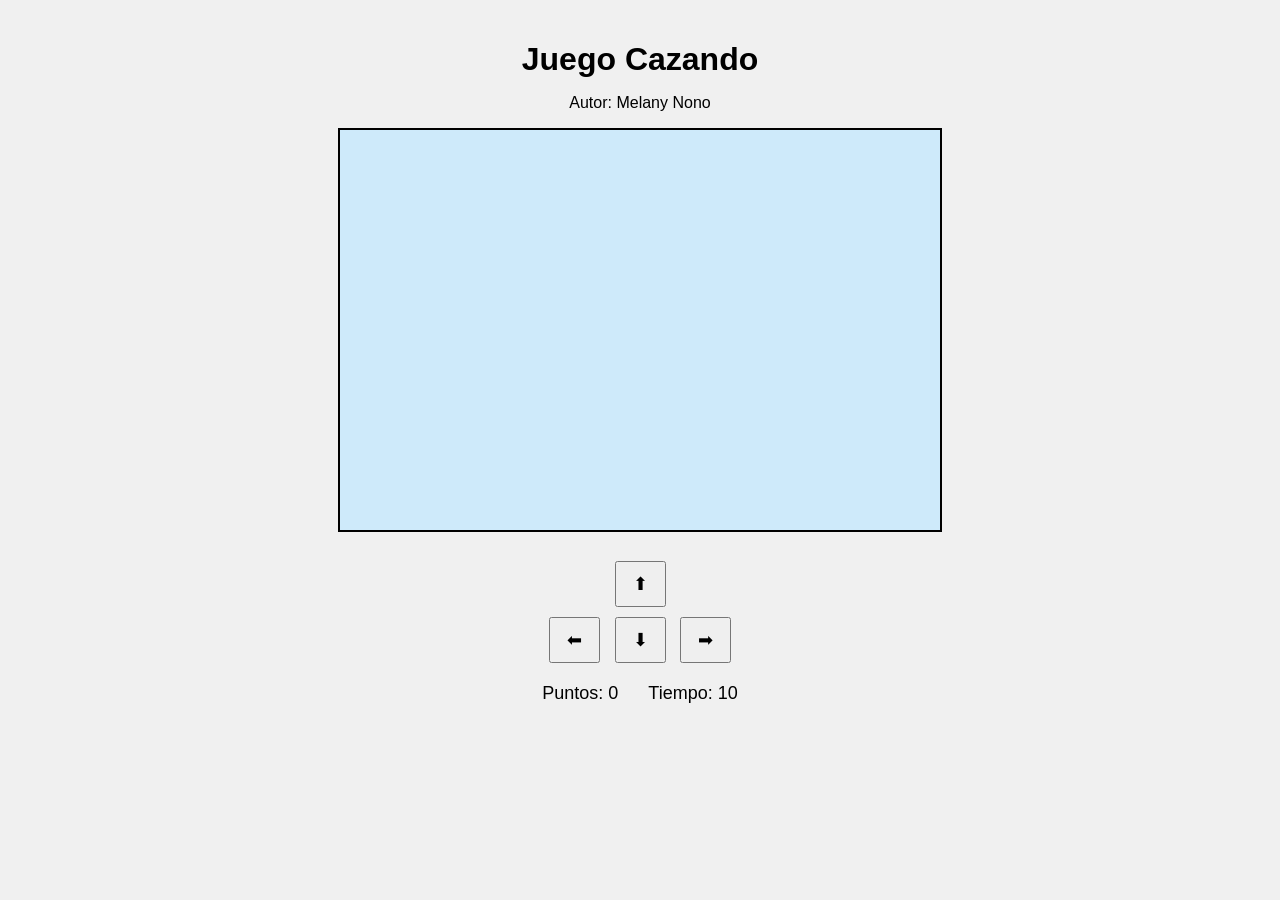
==== cazando.html @ 0b6091a5 "archivo base con hoja de estilo referenciada" ====
<!DOCTYPE html>
<html>
<head>
  <title>Juego Cazando</title>
<link rel="stylesheet" href="cazando.css">
</head>
<body>

  <h1>Juego Cazando</h1>
  <p>Autor: Melany Nono</p>
  <canvas id="areaJuego" width="600" height="400"></canvas>


  <div class="controles">
    <button>⬆</button>
    <br>
    <button>⬅</button>
    <button>⬇</button>
    <button>➡</button>
  </div>


  <div class="panel">
    <span>Puntos: <span id="puntos">0</span></span>
    <span>Tiempo: <span id="tiempo">10</span></span>
  </div>

  <p id="mensaje"></p>


</body>
</html>
---- cazando.css ----
body {
  text-align: center;
  font-family: Arial, sans-serif;
  background: #f0f0f0;
  margin: 0;
  padding: 20px;
}

h1 {
  margin-bottom: 5px;
}

.panel {
  margin: 15px 0;
  font-size: 18px;
  display: flex;
  justify-content: center;
  gap: 30px;
}

canvas {
  background: rgb(206, 234, 250);
  border: 2px solid black;
}

.controles {
  margin-top: 20px;
}

button {
  margin: 5px;
  padding: 10px 16px;
  font-size: 18px;
  cursor: pointer;
}

#mensaje {
  font-size: 20px;
  font-weight: bold;
  color: darkred;
  margin-top: 15px;
}
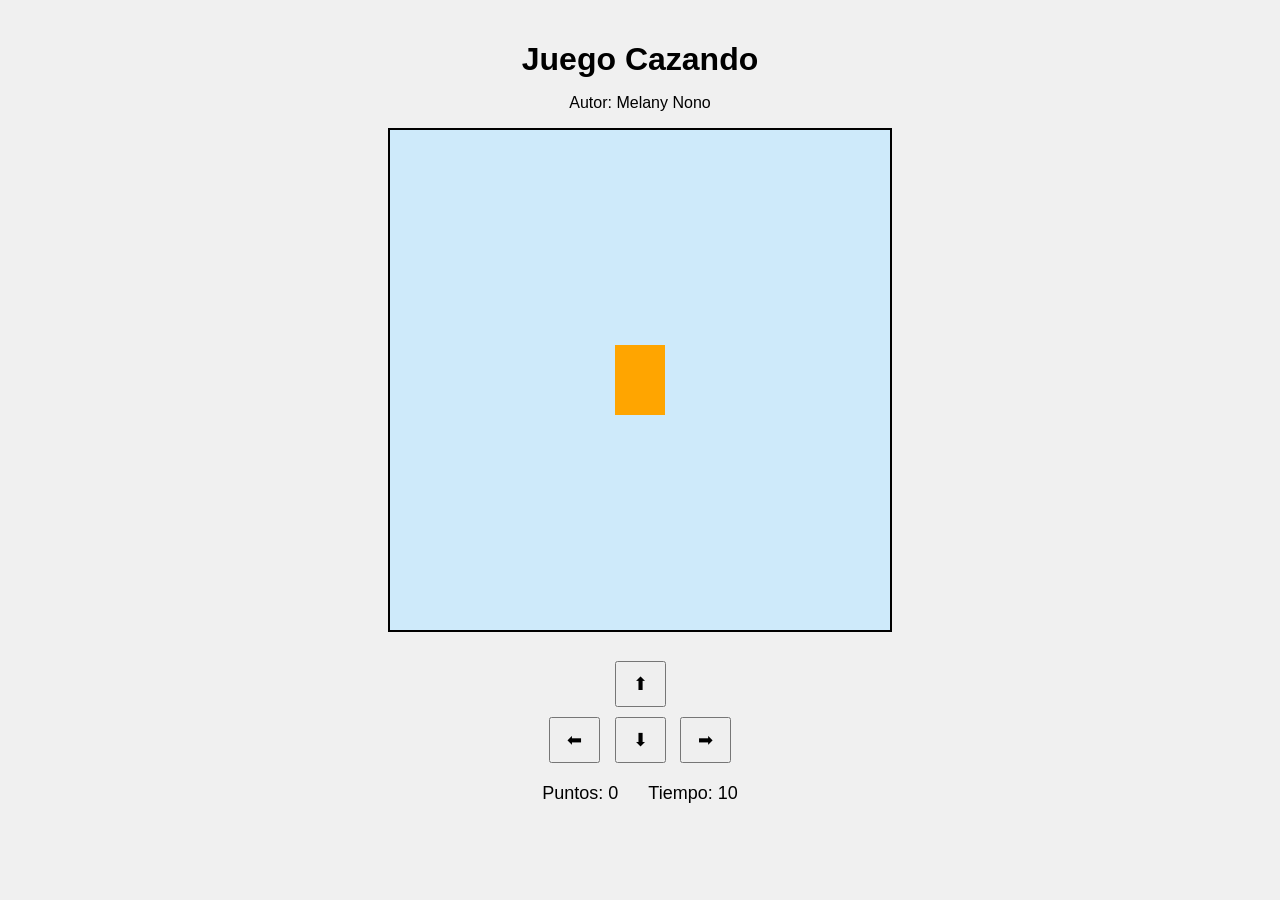
==== commit 12c0050e: "agregar personaje" ====
--- a/cazando.html
+++ b/cazando.html
@@ -4,11 +4,11 @@
   <title>Juego Cazando</title>
 <link rel="stylesheet" href="cazando.css">
 </head>
-<body>
+<body onload="graficarGato();">
 
   <h1>Juego Cazando</h1>
   <p>Autor: Melany Nono</p>
-  <canvas id="areaJuego" width="600" height="400"></canvas>
+  <canvas id="areaJuego" width="500" height="500"></canvas>
 
 
   <div class="controles">
@@ -27,6 +27,6 @@
 
   <p id="mensaje"></p>
 
-
+<script src="cazando.js"></script>
 </body>
 </html>
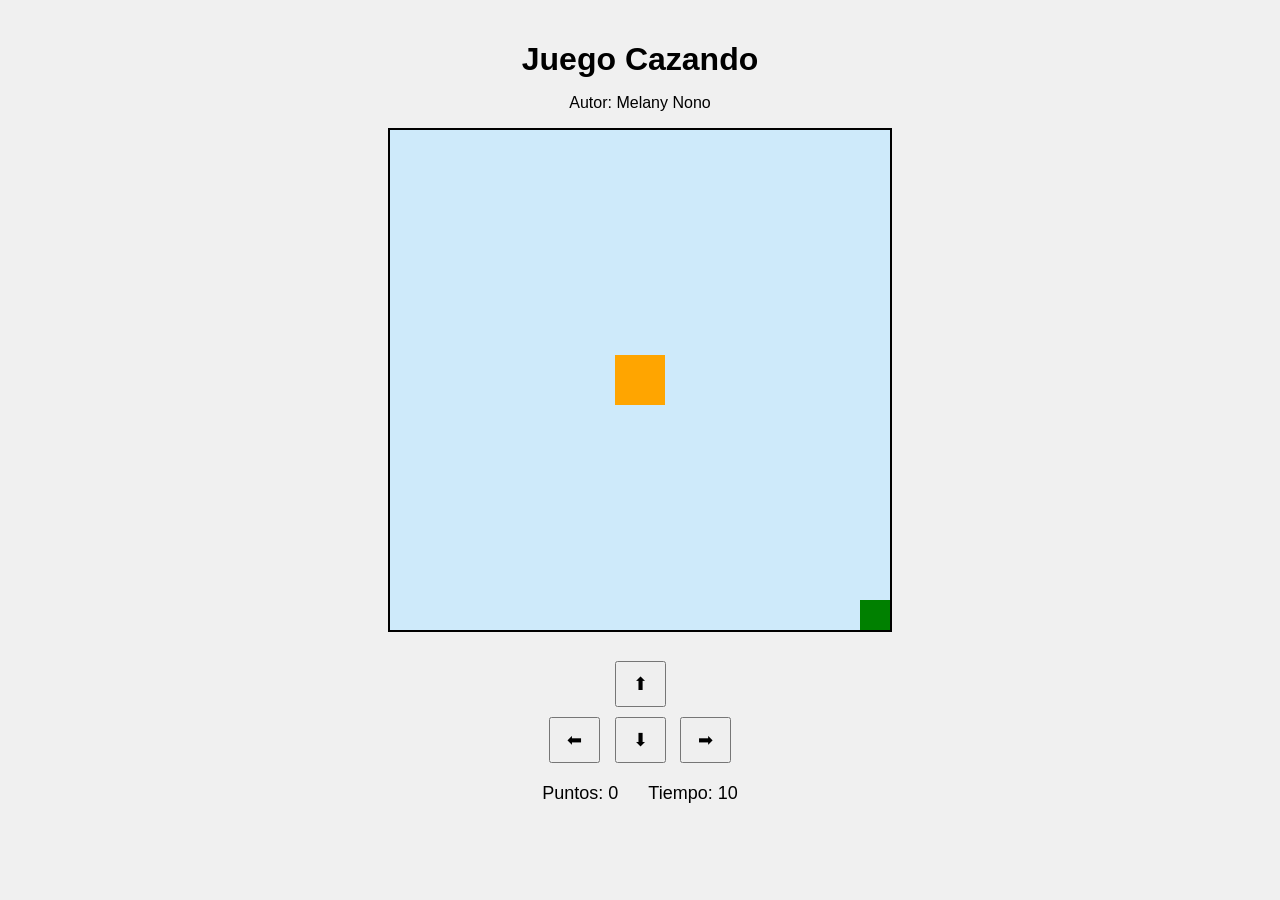
==== commit 121e42d4: "agregar graficarComida y modificado de izquierda a derecha" ====
--- a/cazando.html
+++ b/cazando.html
@@ -4,7 +4,7 @@
   <title>Juego Cazando</title>
 <link rel="stylesheet" href="cazando.css">
 </head>
-<body onload="graficarGato();">
+<body onload="iniciarJuego();">
 
   <h1>Juego Cazando</h1>
   <p>Autor: Melany Nono</p>
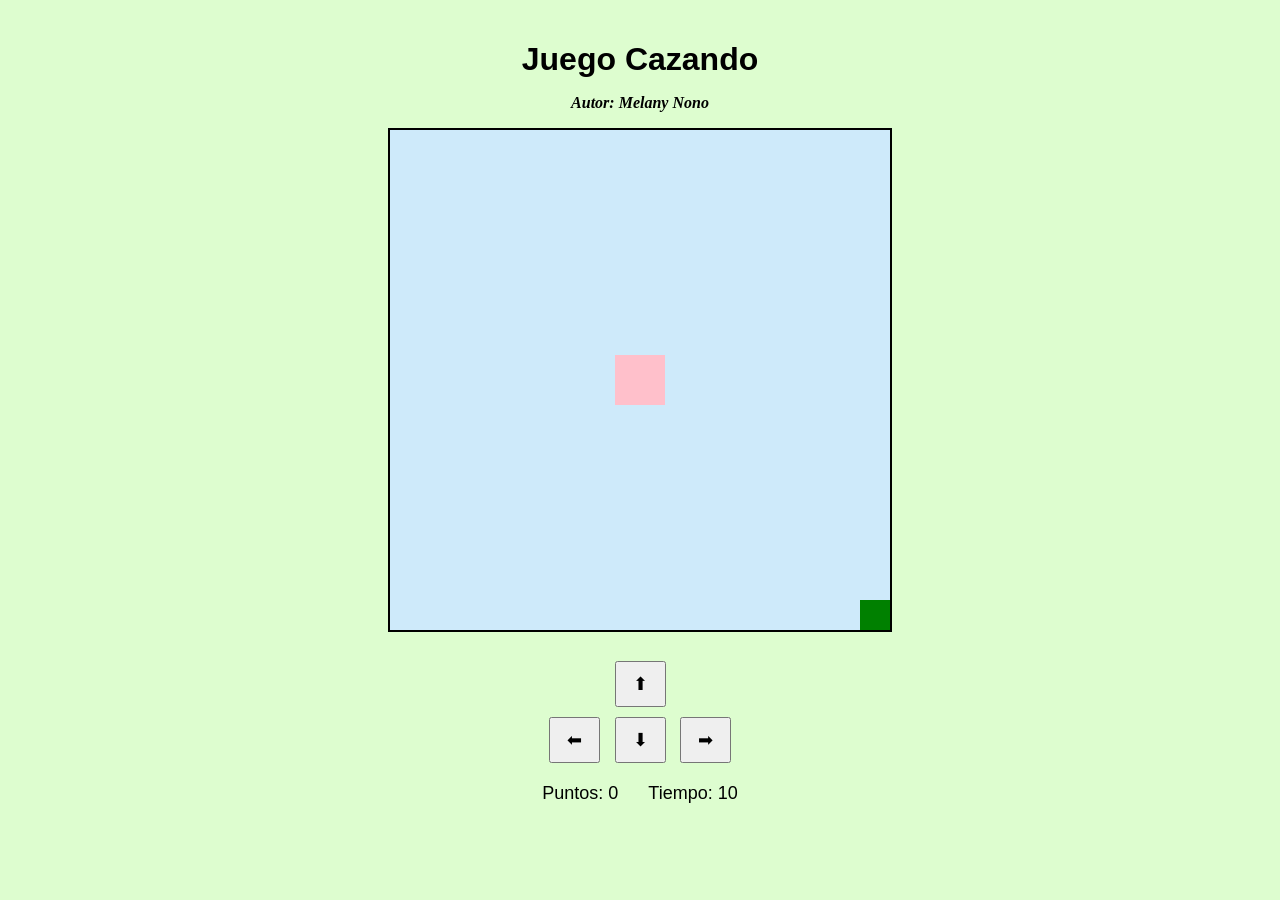
==== commit d6d6b769: "Agregar moverIzquierda y funcion limpiarCanva" ====
--- a/cazando.html
+++ b/cazando.html
@@ -14,9 +14,9 @@
   <div class="controles">
     <button>⬆</button>
     <br>
-    <button>⬅</button>
+    <button onclick="moverIzquierda();">⬅</button>
     <button>⬇</button>
-    <button>➡</button>
+    <button >➡</button>
   </div>
 
 
--- a/cazando.css
+++ b/cazando.css
@@ -1,7 +1,7 @@
 body {
   text-align: center;
   font-family: Arial, sans-serif;
-  background: #f0f0f0;
+  background: #ddfdcf;
   margin: 0;
   padding: 20px;
 }
@@ -39,4 +39,9 @@
   font-weight: bold;
   color: darkred;
   margin-top: 15px;
+}
+p{
+  font-family: 'Times New Roman', Times, serif;
+  font-style: oblique;
+  font-weight: bold;
 }
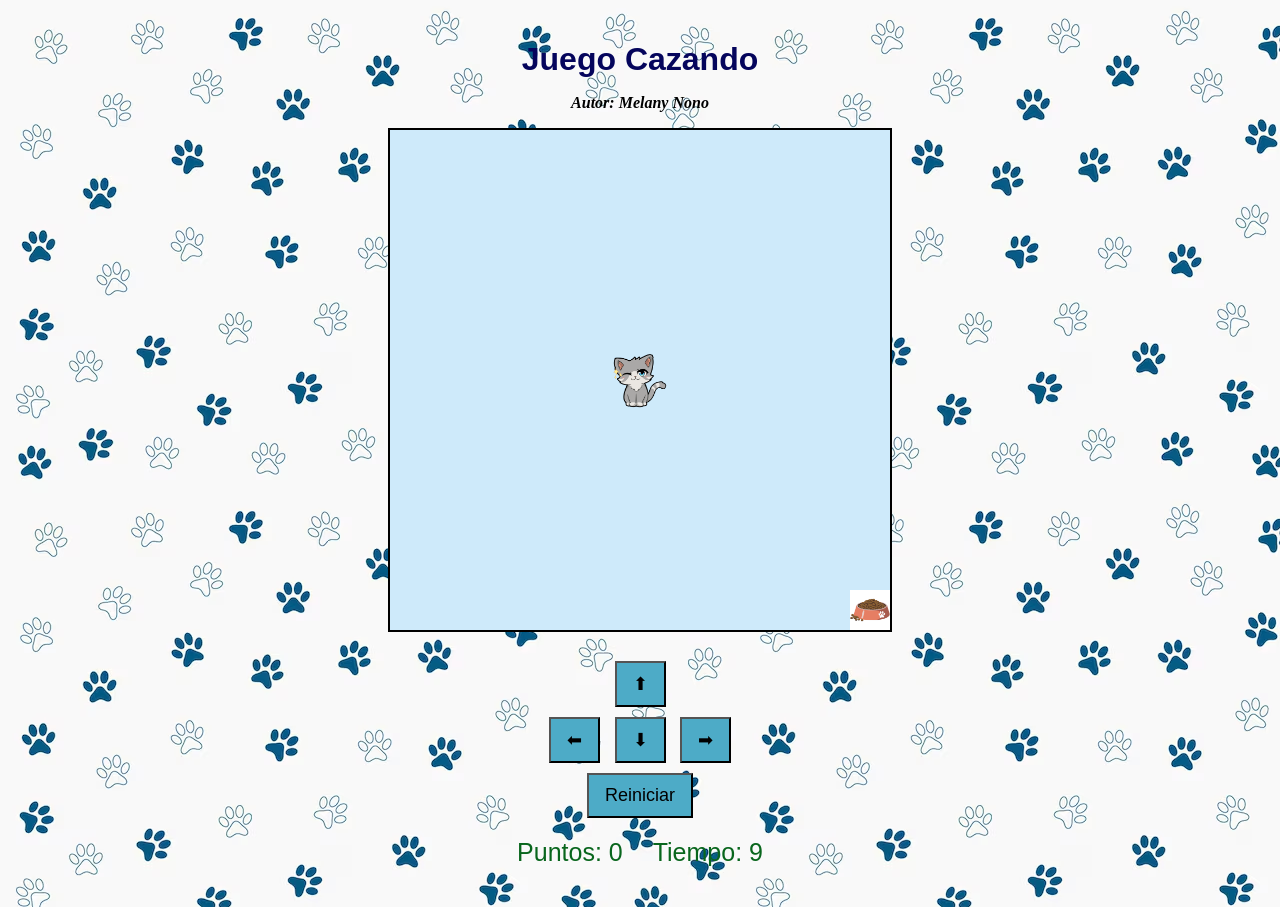
==== commit 851d4dcb: "agregar reiniciar y diseño del juego" ====
--- a/cazando.html
+++ b/cazando.html
@@ -3,6 +3,7 @@
 <head>
   <title>Juego Cazando</title>
 <link rel="stylesheet" href="cazando.css">
+<script src="utilitarios.js"></script>
 </head>
 <body onload="iniciarJuego();">
 
@@ -12,11 +13,13 @@
 
 
   <div class="controles">
-    <button>⬆</button>
+    <button onclick="moverArriba();">⬆</button>
     <br>
     <button onclick="moverIzquierda();">⬅</button>
-    <button>⬇</button>
-    <button >➡</button>
+    <button onclick="moverAbajo();">⬇</button>
+    <button onclick="moverDerecha();" >➡</button>
+    <br>
+    <button onclick="reiniciarJuego();" >Reiniciar</button>
   </div>
 
 
@@ -28,5 +31,6 @@
   <p id="mensaje"></p>
 
 <script src="cazando.js"></script>
+
 </body>
 </html>
--- a/cazando.css
+++ b/cazando.css
@@ -1,13 +1,14 @@
 body {
   text-align: center;
   font-family: Arial, sans-serif;
-  background: #ddfdcf;
+  background-image: url(fondo.png);
   margin: 0;
   padding: 20px;
 }
 
 h1 {
   margin-bottom: 5px;
+  color: rgb(5, 5, 92);
 }
 
 .panel {
@@ -44,4 +45,13 @@
   font-family: 'Times New Roman', Times, serif;
   font-style: oblique;
   font-weight: bold;
+}
+
+button{
+  background-color: rgb(77, 171, 199);
+}
+
+span{
+  color: rgb(9, 102, 29);
+  font-size: 25px;
 }
